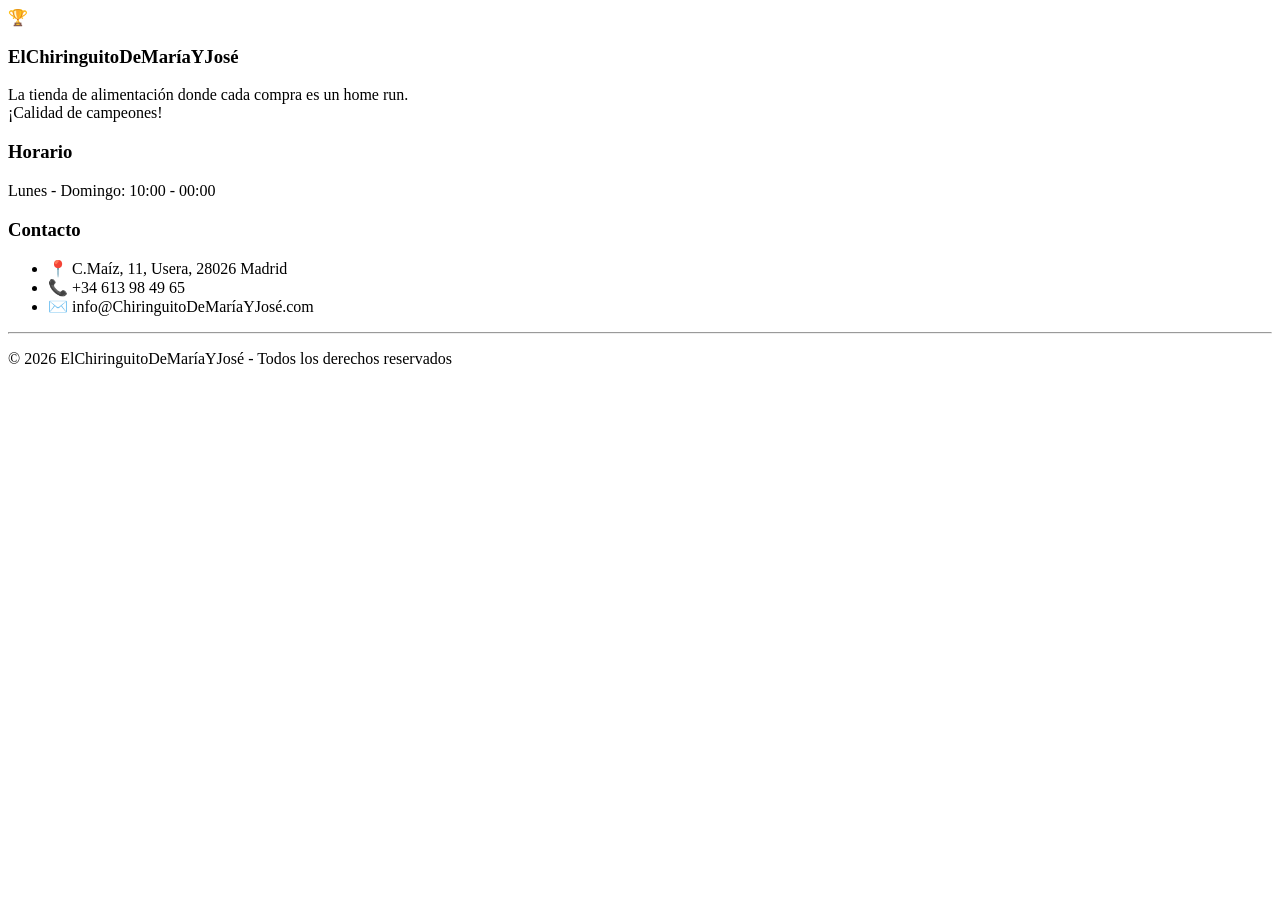
==== Footer/footer.html @ 1011e602 "Modaficación" ====
<!DOCTYPE html>
<html lang="es">
<head>
    <meta charset="UTF-8">
    <title><Footer></Footer></title>
    
    <link rel="stylesheet" href="footer.css">
    
</head>
<footer class="main-footer">
    <div class="footer-container">
        <div class="footer-column">
            <div class="footer-logo">
                <span class="icon-trophy">🏆</span>
                <h3>ElChiringuitoDeMaríaYJosé</h3>
            </div>
            <p class="slogan">La tienda de alimentación donde cada compra es un home run. <br> ¡Calidad de campeones!</p>
        </div>

        <div class="footer-column">
            <h3>Horario</h3>
            <p>Lunes - Domingo: 10:00 - 00:00</p>
        </div>

        <div class="footer-column">
            <h3>Contacto</h3>
            <ul class="contact-list">
                <li><span class="icon">📍</span> C.Maíz, 11, Usera, 28026 Madrid</li>
                <li><span class="icon">📞</span> +34 613 98 49 65</li>
                <li><span class="icon">✉️</span> info@ChiringuitoDeMaríaYJosé.com</li>
            </ul>
        </div>
    </div>

    <div class="footer-bottom">
        <hr>
        <p>© 2026 ElChiringuitoDeMaríaYJosé - Todos los derechos reservados</p>
    </div>
</footer>
</html>
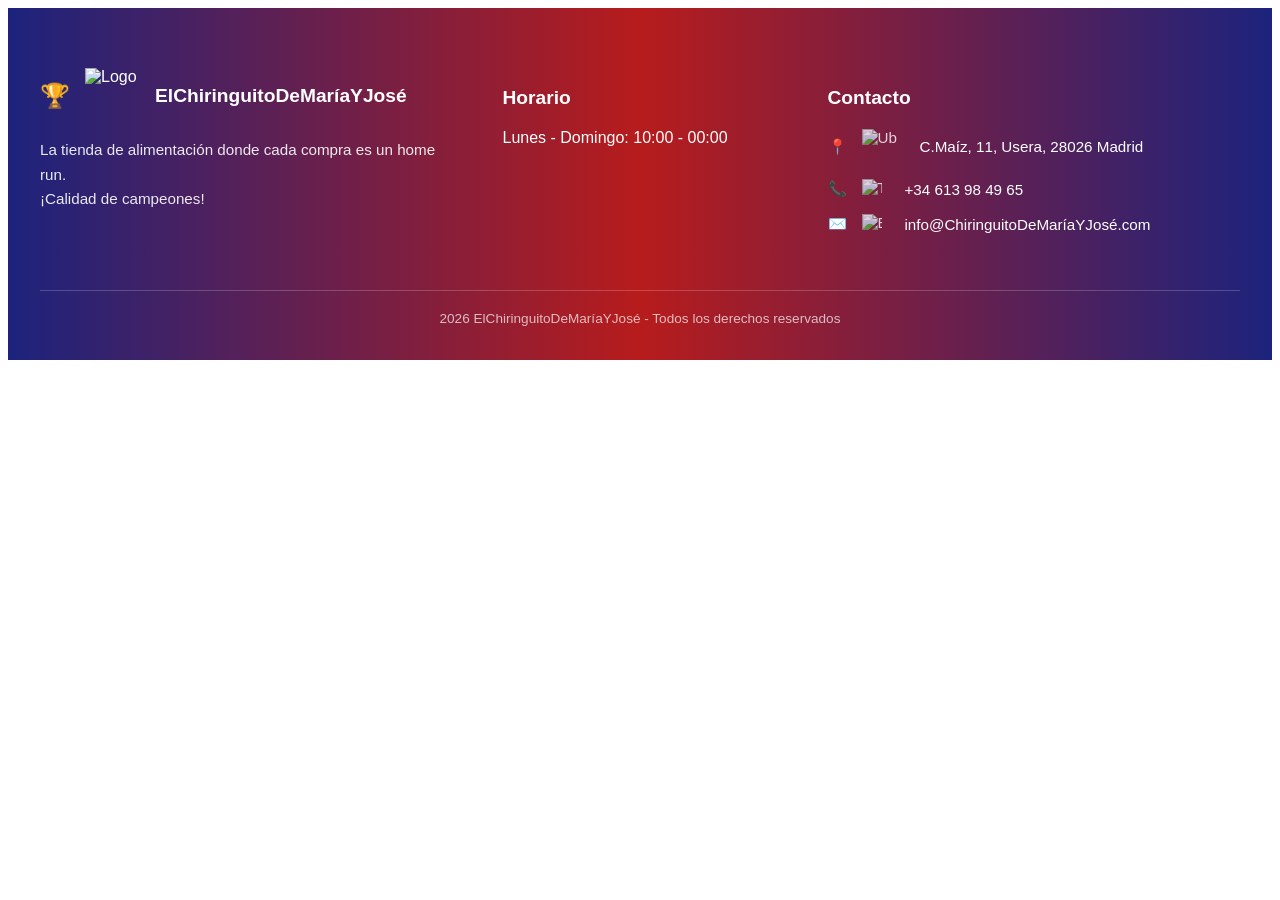
==== commit 991fe67d: "Merge remote-tracking branch 'origin/Ihsane' merge del proyecto completo" ====
--- a/Footer/footer.html
+++ b/Footer/footer.html
@@ -12,30 +12,321 @@
     <div class="footer-container">
         <div class="footer-column">
             <div class="footer-logo">
-                <span class="icon-trophy">🏆</span>
-                <h3>ElChiringuitoDeMaríaYJosé</h3>
+                <span id="emoji-trophy-fallback" class="icon-trophy">🏆</span><img id="footer-icon-trophy" src="" alt="Logo" class="icon-trophy-img">
+                <h3 id="footer-title">ElChiringuitoDeMaríaYJosé</h3>
             </div>
-            <p class="slogan">La tienda de alimentación donde cada compra es un home run. <br> ¡Calidad de campeones!</p>
+            <p id="footer-slogan" class="slogan">La tienda de alimentación donde cada compra es un home run. <br> <span id="footer-motto">¡Calidad de campeones!</span></p>
         </div>
 
         <div class="footer-column">
-            <h3>Horario</h3>
-            <p>Lunes - Domingo: 10:00 - 00:00</p>
+            <h3 id="footer-hours-title">Horario</h3>
+            <p id="footer-schedule">Lunes - Domingo: 10:00 - 00:00</p>
         </div>
 
         <div class="footer-column">
-            <h3>Contacto</h3>
+            <h3 id="footer-contact-title">Contacto</h3>
             <ul class="contact-list">
-                <li><span class="icon">📍</span> C.Maíz, 11, Usera, 28026 Madrid</li>
-                <li><span class="icon">📞</span> +34 613 98 49 65</li>
-                <li><span class="icon">✉️</span> info@ChiringuitoDeMaríaYJosé.com</li>
+                <li><span id="emoji-location-fallback" class="icon">📍</span><img id="footer-icon-location" src="" alt="Ubicación" class="icon-img"><span id="footer-address">C.Maíz, 11, Usera, 28026 Madrid</span></li>
+                <li><span id="emoji-phone-fallback" class="icon">📞</span><img id="footer-icon-phone" src="" alt="Teléfono" class="icon-img"><span id="footer-phone">+34 613 98 49 65</span></li>
+                <li><span id="emoji-email-fallback" class="icon">✉️</span><img id="footer-icon-email" src="" alt="Email" class="icon-img"><a id="footer-email" href="mailto:info@ChiringuitoDeMaríaYJosé.com" class="footer-email-link">info@ChiringuitoDeMaríaYJosé.com</a></li>
             </ul>
         </div>
     </div>
 
     <div class="footer-bottom">
         <hr>
-        <p>© 2026 ElChiringuitoDeMaríaYJosé - Todos los derechos reservados</p>
+        <p id="footer-copyright"> 2026 ElChiringuitoDeMaríaYJosé - Todos los derechos reservados</p>
     </div>
 </footer>
+
+<!-- Script de Firebase para contenido dinámico -->
+<script type="module">
+    // Firebase v9 Modular SDK - Footer Dynamic Content
+    import { initializeApp } from "https://www.gstatic.com/firebasejs/9.6.1/firebase-app.js";
+    import { getFirestore, doc, getDoc } from "https://www.gstatic.com/firebasejs/9.6.1/firebase-firestore.js";
+    import { firebaseConfig } from "../firebase-config.js";
+
+    console.log("Conectando Footer a Firebase...");
+
+    // Initialize Firebase
+    const app = initializeApp(firebaseConfig);
+    const db = getFirestore(app);
+
+    // Función para mostrar errores
+    function mostrarErrorFooter(mensaje) {
+        console.error('Error en Footer:', mensaje);
+        const errorDiv = document.createElement('div');
+        errorDiv.style.cssText = `
+            position: fixed;
+            bottom: 20px;
+            right: 20px;
+            background: #f8d7da;
+            color: #721c24;
+            border: 1px solid #f5c6cb;
+            padding: 10px;
+            border-radius: 5px;
+            z-index: 9999;
+            max-width: 300px;
+            font-family: Arial, sans-serif;
+            font-size: 12px;
+        `;
+        errorDiv.innerHTML = `<strong>ERROR FOOTER:</strong><br>${mensaje}`;
+        document.body.appendChild(errorDiv);
+        
+        setTimeout(() => {
+            if (errorDiv.parentNode) {
+                errorDiv.parentNode.removeChild(errorDiv);
+            }
+        }, 5000);
+    }
+
+    // Función principal para cargar datos del Footer
+    async function cargarFooterDesdeFirebase() {
+        try {
+            console.log(' Cargando datos dinámicos del Footer desde Firestore...');
+            
+            // Cargar documento de textos (MAPEO EXACTO)
+            const textosRef = doc(db, "Footer", "Texto");
+            const textosSnap = await getDoc(textosRef);
+            
+            // Cargar documento de imágenes (MAPEO EXACTO)
+            const imagenesRef = doc(db, "Footer", "Imagénes");
+            const imagenesSnap = await getDoc(imagenesRef);
+
+            // Procesar textos con nombres exactos de la BD
+            if (textosSnap.exists()) {
+                const textosData = textosSnap.data();
+                console.log(' Documento Footer/Texto encontrado:', textosData);
+                
+                // Actualizar identidad - TituloPrincipal (NOMBRE EXACTO)
+                if (textosData.TituloPrincipal && document.getElementById('footer-title')) {
+                    document.getElementById('footer-title').textContent = textosData.TituloPrincipal;
+                    console.log(' Título principal actualizado:', textosData.TituloPrincipal);
+                }
+                
+                // Actualizar slogan - Slogan (NOMBRE EXACTO)
+                if (textosData.Slogan && document.getElementById('footer-slogan')) {
+                    // Actualizar slogan con Frase_destacada en nueva línea
+                    const mottoText = textosData.Frase_destacada || '¡Calidad de campeones!';
+                    document.getElementById('footer-slogan').innerHTML = textosData.Slogan + '<br><span id="footer-motto" style="font-weight: bold; display: block; margin-top: 10px;">' + mottoText + '</span>';
+                    console.log(' Slogan actualizado:', textosData.Slogan);
+                }
+                
+                // Actualizar frase destacada - Frase_destacada (NOMBRE EXACTO)
+                if (textosData.Frase_destacada && document.getElementById('footer-motto')) {
+                    document.getElementById('footer-motto').textContent = textosData.Frase_destacada;
+                    console.log(' Frase destacada actualizada:', textosData.Frase_destacada);
+                } else if (document.getElementById('footer-motto')) {
+                    document.getElementById('footer-motto').textContent = '¡Calidad de campeones!';
+                    console.log(' Frase destacada no encontrada, utilizando valor por defecto');
+                }
+                
+                // Actualizar título horario - TituloHorario (NOMBRE EXACTO)
+                if (textosData.TituloHorario && document.getElementById('footer-hours-title')) {
+                    document.getElementById('footer-hours-title').textContent = textosData.TituloHorario;
+                    console.log(' Título horario actualizado:', textosData.TituloHorario);
+                }
+                
+                // Actualizar horario - DetalleHorario (NOMBRE EXACTO)
+                if (textosData.DetalleHorario && document.getElementById('footer-schedule')) {
+                    document.getElementById('footer-schedule').textContent = textosData.DetalleHorario;
+                    console.log(' Detalle horario actualizado:', textosData.DetalleHorario);
+                }
+                
+                // Actualizar título contacto - TituloContacto (NOMBRE EXACTO)
+                if (textosData.TituloContacto && document.getElementById('footer-contact-title')) {
+                    document.getElementById('footer-contact-title').textContent = textosData.TituloContacto;
+                    console.log(' Título contacto actualizado:', textosData.TituloContacto);
+                }
+                
+                // Actualizar contacto con nombres exactos
+                if (textosData["Dirección "] && document.getElementById('footer-address')) {
+                    document.getElementById('footer-address').textContent = textosData["Dirección "];
+                    console.log(' Dirección actualizada:', textosData["Dirección "]);
+                }
+                
+                if (textosData.Telefono && document.getElementById('footer-phone')) {
+                    document.getElementById('footer-phone').textContent = textosData.Telefono;
+                    console.log(' Teléfono actualizado:', textosData.Telefono);
+                }
+                
+                if (textosData.Email && document.getElementById('footer-email')) {
+                    const emailLink = document.getElementById('footer-email');
+                    emailLink.textContent = textosData.Email;
+                    emailLink.href = `mailto:${textosData.Email}`;
+                    console.log(' Email actualizado:', textosData.Email);
+                }
+                
+                // Actualizar copyright - copyright_text (NOMBRE EXACTO)
+                if (textosData.copyright_text && document.getElementById('footer-copyright')) {
+                    document.getElementById('footer-copyright').textContent = textosData.copyright_text;
+                    console.log(' Copyright actualizado:', textosData.copyright_text);
+                } else if (document.getElementById('footer-copyright')) {
+                    // Mantener texto por defecto si no existe en Firebase
+                    const defaultCopyright = document.getElementById('footer-copyright').textContent;
+                    console.log(' Copyright no encontrado en Firebase, manteniendo valor por defecto:', defaultCopyright);
+                }
+            }
+            
+            // Procesar imágenes con MAPEO EXACTO y FALLBACKS
+            if (imagenesSnap.exists()) {
+                const imagenesData = imagenesSnap.data();
+                console.log('✅ Documento Footer/Imagénes encontrado:', imagenesData);
+                
+                // Icono del trofeo - CORREGIDO A GUION MEDIO
+                if (imagenesData['icono-trofeo'] && document.getElementById('footer-icon-trophy')) {
+                    const trophyIcon = document.getElementById('footer-icon-trophy');
+                    const trophyFallback = document.getElementById('emoji-trophy-fallback');
+                    
+                    trophyIcon.onload = function() {
+                        trophyIcon.style.display = 'inline-block';
+                        trophyFallback.style.display = 'none';
+                        console.log('✅ Icono trofeo cargado y emoji oculto');
+                    };
+                    
+                    trophyIcon.onerror = function() {
+                        trophyIcon.style.display = 'none';
+                        trophyFallback.style.display = 'inline-block';
+                        console.log('⚠️ Icono trofeo falló, mostrando emoji fallback');
+                    };
+                    
+                    trophyIcon.src = imagenesData['icono-trofeo'];
+                    console.log('🔄 Intentando cargar icono trofeo:', imagenesData['icono-trofeo']);
+                }
+                
+                // Icono de lugar - CORREGIDO A GUION MEDIO
+                if (imagenesData['icono-lugar'] && document.getElementById('footer-icon-location')) {
+                    const locationIcon = document.getElementById('footer-icon-location');
+                    const locationFallback = document.getElementById('emoji-location-fallback');
+                    
+                    locationIcon.onload = function() {
+                        locationIcon.style.display = 'inline-block';
+                        locationFallback.style.display = 'none';
+                        console.log('✅ Icono lugar cargado y emoji oculto');
+                    };
+                    
+                    locationIcon.onerror = function() {
+                        locationIcon.style.display = 'none';
+                        locationFallback.style.display = 'inline-block';
+                        console.log('⚠️ Icono lugar falló, mostrando emoji fallback');
+                    };
+                    
+                    locationIcon.src = imagenesData['icono-lugar'];
+                    console.log('🔄 Intentando cargar icono lugar:', imagenesData['icono-lugar']);
+                }
+                
+                // Icono de teléfono - CORREGIDO A GUION MEDIO
+                if (imagenesData['icono-tel'] && document.getElementById('footer-icon-phone')) {
+                    const phoneIcon = document.getElementById('footer-icon-phone');
+                    const phoneFallback = document.getElementById('emoji-phone-fallback');
+                    
+                    phoneIcon.onload = function() {
+                        phoneIcon.style.display = 'inline-block';
+                        phoneFallback.style.display = 'none';
+                        console.log('✅ Icono teléfono cargado y emoji oculto');
+                    };
+                    
+                    phoneIcon.onerror = function() {
+                        phoneIcon.style.display = 'none';
+                        phoneFallback.style.display = 'inline-block';
+                        console.log('⚠️ Icono teléfono falló, mostrando emoji fallback');
+                    };
+                    
+                    phoneIcon.src = imagenesData['icono-tel'];
+                    console.log('🔄 Intentando cargar icono teléfono:', imagenesData['icono-tel']);
+                }
+                
+                // Icono de email - CORREGIDO A GUION MEDIO
+                if (imagenesData['icono-email'] && document.getElementById('footer-icon-email')) {
+                    const emailIcon = document.getElementById('footer-icon-email');
+                    const emailFallback = document.getElementById('emoji-email-fallback');
+                    
+                    emailIcon.onload = function() {
+                        emailIcon.style.display = 'inline-block';
+                        emailFallback.style.display = 'none';
+                        console.log('✅ Icono email cargado y emoji oculto');
+                    };
+                    
+                    emailIcon.onerror = function() {
+                        emailIcon.style.display = 'none';
+                        emailFallback.style.display = 'inline-block';
+                        console.log('⚠️ Icono email falló, mostrando emoji fallback');
+                    };
+                    
+                    emailIcon.src = imagenesData['icono-email'];
+                    console.log('🔄 Intentando cargar icono email:', imagenesData['icono-email']);
+                }
+                
+                // Fondo del footer - Fondo_Footer (NOMBRE EXACTO)
+                if (imagenesData.Fondo_Footer && document.querySelector('.main-footer')) {
+                    const footer = document.querySelector('.main-footer');
+                    footer.style.backgroundImage = `url(${imagenesData.Fondo_Footer})`;
+                    footer.style.backgroundSize = 'cover';
+                    footer.style.backgroundPosition = 'center';
+                    footer.style.backgroundRepeat = 'no-repeat';
+                    footer.style.backgroundAttachment = 'fixed';
+                    console.log('✅ Fondo del footer actualizado:', imagenesData.Fondo_Footer);
+                }
+            } else {
+                console.log('⚠️ Documento Footer/Imagénes NO encontrado. Mostrando emojis fallback.');
+                // Mostrar todos los emojis si no hay documento
+                const fallbacks = ['emoji-trophy-fallback', 'emoji-location-fallback', 'emoji-phone-fallback', 'emoji-email-fallback'];
+                fallbacks.forEach(id => {
+                    const element = document.getElementById(id);
+                    if (element) element.style.display = 'inline-block';
+                });
+            }
+            
+            console.log('Footer cargado exitosamente desde Firebase');
+            
+        } catch (error) {
+            console.error('Error al cargar Footer desde Firebase:', error);
+            mostrarErrorFooter(`Error: ${error.message} (Código: ${error.code})`);
+            
+            // FALLBACK POR CORS O ERROR DE CONEXIÓN - MANTENER CONTENIDO ORIGINAL
+            console.log('⚠️ Firebase no responde. Manteniendo contenido original del HTML.');
+            
+            // Asegurar que los emojis originales sean visibles
+            const fallbacks = ['emoji-trophy-fallback', 'emoji-location-fallback', 'emoji-phone-fallback', 'emoji-email-fallback'];
+            fallbacks.forEach(id => {
+                const element = document.getElementById(id);
+                if (element) {
+                    element.style.display = 'inline-block';
+                    console.log(`✅ Emoji fallback mostrado: ${id}`);
+                }
+            });
+            
+            // Ocultar todas las imágenes que fallaron PERO mantener el espacio
+            const images = ['footer-icon-trophy', 'footer-icon-location', 'footer-icon-phone', 'footer-icon-email'];
+            images.forEach(id => {
+                const element = document.getElementById(id);
+                if (element) {
+                    element.style.display = 'none';
+                    console.log(`🚫 Imagen oculta por fallback: ${id}`);
+                }
+            });
+            
+            // Mantener el texto original del motto si no hay Frase_destacada
+            if (document.getElementById('footer-motto')) {
+                document.getElementById('footer-motto').textContent = '¡Calidad de campeones!';
+                console.log('✅ Frase destacada mantenida: ¡Calidad de campeones!');
+            }
+        }
+    }
+
+    // Cargar datos cuando el DOM esté listo
+    document.addEventListener('DOMContentLoaded', function() {
+        setTimeout(() => {
+            cargarFooterDesdeFirebase();
+        }, 500);
+    });
+
+    // También intentar cargar inmediatamente
+    if (document.readyState !== 'loading') {
+        setTimeout(cargarFooterDesdeFirebase, 100);
+    }
+
+    // Listener para actualizaciones en tiempo real (opcional)
+    console.log('Footer dinámico inicializado');
+</script>
 </html>
--- a/Footer/footer.css
+++ b/Footer/footer.css
@@ -0,0 +1,333 @@
+.main-footer {
+    /* Fondo dinámico desde Firebase con fallback */
+    background: linear-gradient(to right, #1a237e, #b71c1c, #1a237e);
+    background-size: cover;
+    background-position: center;
+    background-repeat: no-repeat;
+    background-attachment: fixed;
+    color: rgb(255, 255, 255);
+    padding: 60px 20px 20px 20px;
+    font-family: 'Segoe UI', Tahoma, Geneva, Verdana, sans-serif;
+    transition: background-image 0.5s ease;
+}
+
+.footer-container {
+    max-width: 1200px;
+    margin: 0 auto;
+    display: grid;
+    grid-template-columns: 1.5fr 1fr 1.5fr; /* Distribución de columnas */
+    gap: 50px;
+    justify-content: space-between;
+}
+
+.footer-column h3 {
+    font-size: 1.2rem;
+    margin-bottom: 20px;
+    font-weight: bold;
+}
+
+.footer-logo {
+    display: flex;
+    align-items: center;
+    gap: 15px;
+    margin-bottom: 15px;
+}
+
+.footer-logo h3 {
+    margin: 0;
+}
+
+.icon-trophy {
+    font-size: 1.5rem;
+}
+
+.slogan {
+    font-size: 0.95rem;
+    line-height: 1.6;
+    opacity: 0.9;
+}
+
+.contact-list {
+    list-style: none;
+    padding: 0;
+}
+
+.contact-list li {
+    display: flex !important;
+    align-items: center !important;
+    justify-content: flex-start !important;
+    gap: 15px !important;
+    padding-left: 0 !important;
+    margin-left: 0 !important;
+    margin-bottom: 15px !important;
+    font-size: 0.95rem;
+    text-align: left !important;
+    white-space: nowrap !important;
+}
+
+.footer-bottom {
+    max-width: 1200px;
+    margin: 40px auto 0 auto;
+    text-align: center !important;
+}
+
+.footer-bottom hr {
+    border: 0;
+    border-top: 1px solid rgba(255, 255, 255, 0.2);
+    margin-bottom: 20px;
+}
+
+.footer-bottom p {
+    font-size: 0.85rem;
+    opacity: 0.7;
+}
+
+/* Estilos para iconos dinámicos */
+.icon-img {
+    width: 22px;
+    height: 22px;
+    object-fit: contain;
+    margin-right: 8px;
+    vertical-align: middle;
+    opacity: 0.8;
+    transition: opacity 0.3s ease;
+}
+
+.icon-img:hover {
+    opacity: 1;
+}
+
+.icon-location {
+    width: 30px;
+    height: 30px;
+    object-fit: contain;
+    margin-right: 8px;
+    vertical-align: middle;
+    opacity: 0.8;
+    transition: opacity 0.3s ease;
+}
+
+.icon-location:hover {
+    opacity: 1;
+}
+
+/* Iconos específicos por ID con tamaños exactos */
+#footer-icon-location {
+    width: 35px !important;
+    height: 35px !important;
+    object-fit: contain !important;
+}
+
+#footer-icon-phone, #footer-icon-email {
+    width: 20px !important;
+    height: 20px !important;
+    object-fit: contain !important;
+}
+
+.icon-trophy-img {
+    width: 55px !important;
+    height: 55px !important;
+    background: transparent !important;
+    border: none !important;
+    padding: 0 !important;
+    box-shadow: none !important;
+    margin: 0 !important;
+    object-fit: contain !important;
+    display: block !important;
+    transition: transform 0.3s ease;
+}
+
+.icon-trophy-img:hover {
+    transform: scale(1.1);
+}
+
+
+.icon-img:hover {
+    opacity: 1;
+}
+
+.footer-email-link {
+    color: rgb(255, 255, 255);
+    text-decoration: none;
+    transition: color 0.3s ease;
+}
+
+.footer-email-link:hover {
+    color: #ff6b35;
+    text-decoration: underline;
+}
+
+/* Responsivo para móviles (Mobile First) */
+@media (max-width: 1024px) {
+    .footer-container {
+        grid-template-columns: 1fr 1fr;
+        gap: 30px;
+        text-align: center;
+    }
+    
+    .footer-column:nth-child(1) {
+        grid-column: 1 / -1;
+        margin-bottom: 30px;
+    }
+}
+
+@media (max-width: 768px) {
+    .main-footer {
+        padding: 40px 15px 20px;
+    }
+    
+    .footer-container {
+        grid-template-columns: 1fr;
+        gap: 25px;
+        text-align: center;
+    }
+    
+    .footer-column {
+        padding: 20px;
+        background: rgba(255, 255, 255, 0.05);
+        border-radius: 8px;
+        margin-bottom: 20px;
+    }
+    
+    .footer-logo {
+        justify-content: center;
+        flex-direction: column;
+        gap: 15px;
+    }
+    
+    .footer-logo h3 {
+        font-size: 1.1rem;
+        text-align: center;
+    }
+    
+    .slogan {
+        font-size: 0.9rem;
+        text-align: center;
+        line-height: 1.5;
+    }
+    
+    .footer-column h3 {
+        font-size: 1.1rem;
+        text-align: center;
+    }
+    
+    .contact-list {
+        display: flex;
+        flex-direction: column;
+        align-items: center;
+        gap: 15px;
+    }
+    
+    .contact-list li {
+        justify-content: center;
+        flex-direction: column;
+        gap: 8px;
+        text-align: center;
+        padding: 15px;
+        background: rgba(255, 255, 255, 0.1);
+        border-radius: 6px;
+        transition: background 0.3s ease;
+    }
+    
+    .contact-list li:hover {
+        background: rgba(255, 255, 255, 0.15);
+    }
+    
+    .icon-img {
+        margin-right: 0;
+        margin-bottom: 5px;
+    }
+    
+    .footer-bottom {
+        margin-top: 30px;
+        padding-top: 20px;
+    }
+    
+    .footer-bottom p {
+        font-size: 0.8rem;
+    }
+}
+
+@media (max-width: 480px) {
+    .main-footer {
+        padding: 30px 10px 15px;
+    }
+    
+    .footer-container {
+        gap: 20px;
+    }
+    
+    .footer-column {
+        padding: 15px;
+    }
+    
+    .footer-logo h3 {
+        font-size: 1rem;
+    }
+    
+    .slogan {
+        font-size: 0.85rem;
+    }
+    
+    .footer-column h3 {
+        font-size: 1rem;
+    }
+    
+    .contact-list li {
+        font-size: 0.9rem;
+        padding: 12px;
+    }
+    
+    .icon-trophy-img {
+        width: 35px;
+        height: 35px;
+    }
+    
+    .icon-img {
+        width: 14px;
+        height: 14px;
+    }
+    
+    .footer-bottom p {
+        font-size: 0.75rem;
+    }
+}
+
+/* Animaciones y transiciones */
+@keyframes fadeInUp {
+    from {
+        opacity: 0;
+        transform: translateY(20px);
+    }
+    to {
+        opacity: 1;
+        transform: translateY(0);
+    }
+}
+
+.footer-column {
+    animation: fadeInUp 0.6s ease-out;
+}
+
+.footer-column:nth-child(1) {
+    animation-delay: 0.1s;
+}
+
+.footer-column:nth-child(2) {
+    animation-delay: 0.2s;
+}
+
+.footer-column:nth-child(3) {
+    animation-delay: 0.3s;
+}
+
+/* Efectos hover mejorados */
+.footer-column:hover {
+    transform: translateY(-2px);
+    transition: transform 0.3s ease;
+}
+
+.contact-list li:hover {
+    transform: translateX(5px);
+    transition: transform 0.3s ease;
+}
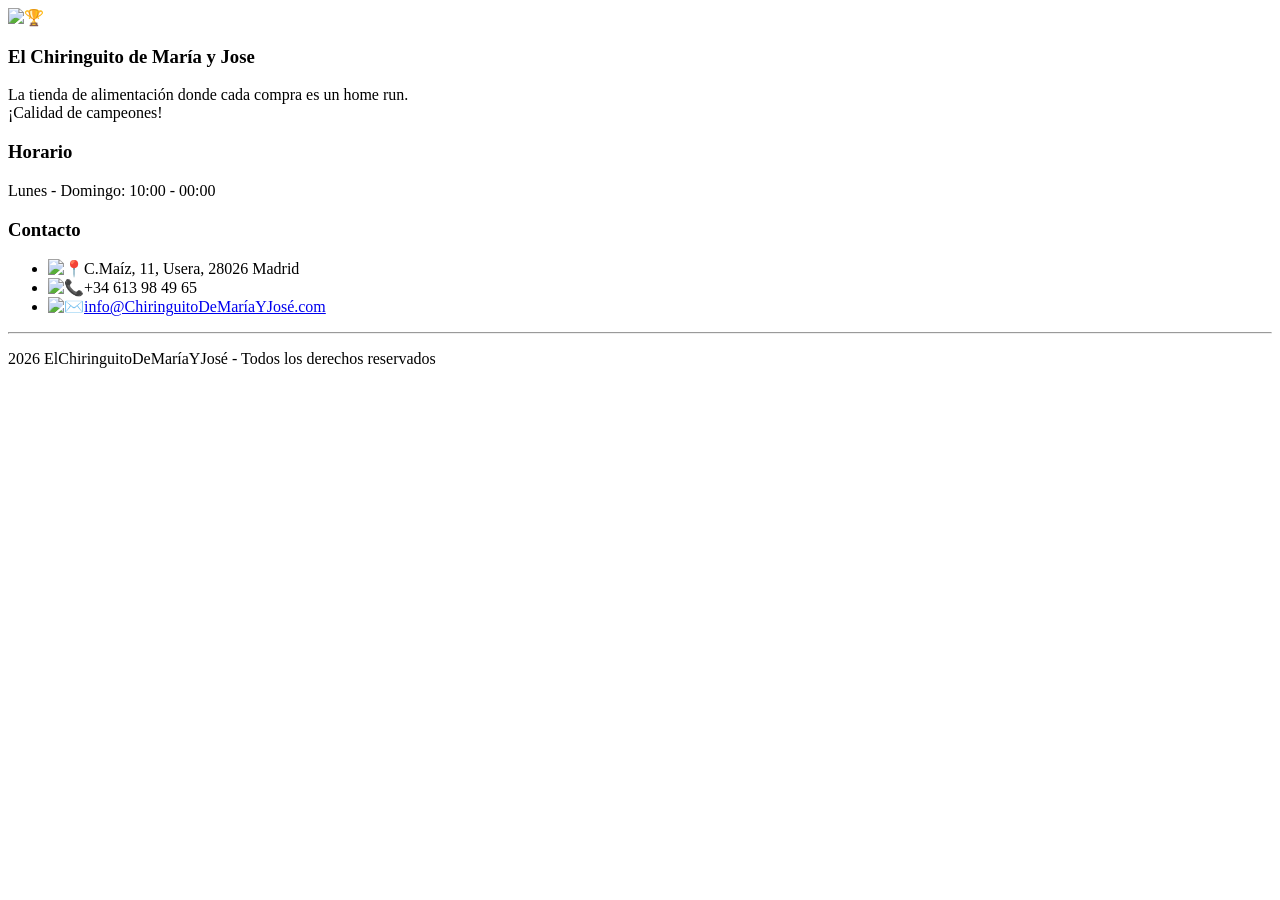
==== commit ed8b8d09: "Arreglo y modularización de contenido, eliminación de readme innecesarios, eliminacion de la carpeta" ====
--- a/Footer/footer.html
+++ b/Footer/footer.html
@@ -5,15 +5,15 @@
     <meta charset="UTF-8">
     <title><Footer></Footer></title>
     
-    <link rel="stylesheet" href="footer.css">
+    <link rel="stylesheet" href="/webTienda1daw/Footer/EstilosFooter/footer.css">
     
 </head>
 <footer class="main-footer">
     <div class="footer-container">
         <div class="footer-column">
             <div class="footer-logo">
-                <span id="emoji-trophy-fallback" class="icon-trophy">🏆</span><img id="footer-icon-trophy" src="" alt="Logo" class="icon-trophy-img">
-                <h3 id="footer-title">ElChiringuitoDeMaríaYJosé</h3>
+                <span id="emoji-trophy-fallback" class="icon-trophy"></span><img id="footer-icon-trophy" src="" alt="🏆" class="icon-trophy-img">
+                <h3 id="footer-title">El Chiringuito de María y Jose</h3>
             </div>
             <p id="footer-slogan" class="slogan">La tienda de alimentación donde cada compra es un home run. <br> <span id="footer-motto">¡Calidad de campeones!</span></p>
         </div>
@@ -26,9 +26,9 @@
         <div class="footer-column">
             <h3 id="footer-contact-title">Contacto</h3>
             <ul class="contact-list">
-                <li><span id="emoji-location-fallback" class="icon">📍</span><img id="footer-icon-location" src="" alt="Ubicación" class="icon-img"><span id="footer-address">C.Maíz, 11, Usera, 28026 Madrid</span></li>
-                <li><span id="emoji-phone-fallback" class="icon">📞</span><img id="footer-icon-phone" src="" alt="Teléfono" class="icon-img"><span id="footer-phone">+34 613 98 49 65</span></li>
-                <li><span id="emoji-email-fallback" class="icon">✉️</span><img id="footer-icon-email" src="" alt="Email" class="icon-img"><a id="footer-email" href="mailto:info@ChiringuitoDeMaríaYJosé.com" class="footer-email-link">info@ChiringuitoDeMaríaYJosé.com</a></li>
+                <li><span id="emoji-location-fallback" class="icon"></span><img id="footer-icon-location" src="" alt="📍" class="icon-img"><span id="footer-address">C.Maíz, 11, Usera, 28026 Madrid</span></li>
+                <li><span id="emoji-phone-fallback" class="icon"></span><img id="footer-icon-phone" src="" alt="📞" class="icon-img"><span id="footer-phone">+34 613 98 49 65</span></li>
+                <li><span id="emoji-email-fallback" class="icon"></span><img id="footer-icon-email" src="" alt="✉️" class="icon-img"><a id="footer-email" href="mailto:info@ChiringuitoDeMaríaYJosé.com" class="footer-email-link">info@ChiringuitoDeMaríaYJosé.com</a></li>
             </ul>
         </div>
     </div>
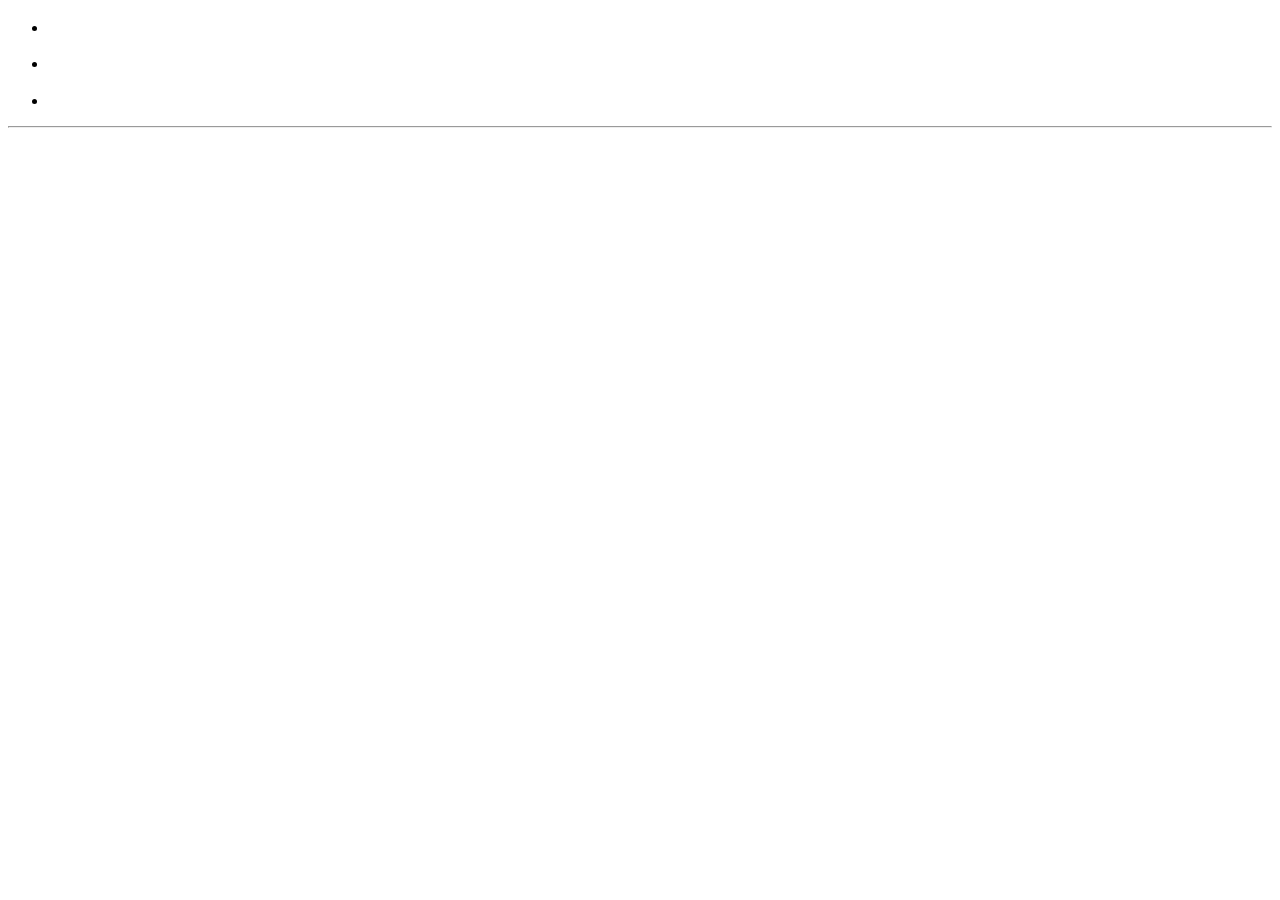
==== commit 24ca2ac1: "Modularización Contacto, Productos, ProductosLatinos, Scrolls y Footer completada" ====
--- a/Footer/footer.html
+++ b/Footer/footer.html
@@ -12,321 +12,32 @@
     <div class="footer-container">
         <div class="footer-column">
             <div class="footer-logo">
-                <span id="emoji-trophy-fallback" class="icon-trophy"></span><img id="footer-icon-trophy" src="" alt="🏆" class="icon-trophy-img">
-                <h3 id="footer-title">El Chiringuito de María y Jose</h3>
+                <span id="emoji_trofeo" class="icon-trophy"></span>
+                <h3 id="TituloPrincipal"></h3>
             </div>
-            <p id="footer-slogan" class="slogan">La tienda de alimentación donde cada compra es un home run. <br> <span id="footer-motto">¡Calidad de campeones!</span></p>
+            <p id="Slogan" class="slogan"></p>
+            <p id="Frase_destacada" class="frase-destacada"></p>
         </div>
 
         <div class="footer-column">
-            <h3 id="footer-hours-title">Horario</h3>
-            <p id="footer-schedule">Lunes - Domingo: 10:00 - 00:00</p>
+            <h3 id="TituloHorario"></h3>
+            <p id="DetalleHorario"></p>
         </div>
 
         <div class="footer-column">
-            <h3 id="footer-contact-title">Contacto</h3>
+            <h3 id="TituloContacto"></h3>
             <ul class="contact-list">
-                <li><span id="emoji-location-fallback" class="icon"></span><img id="footer-icon-location" src="" alt="📍" class="icon-img"><span id="footer-address">C.Maíz, 11, Usera, 28026 Madrid</span></li>
-                <li><span id="emoji-phone-fallback" class="icon"></span><img id="footer-icon-phone" src="" alt="📞" class="icon-img"><span id="footer-phone">+34 613 98 49 65</span></li>
-                <li><span id="emoji-email-fallback" class="icon"></span><img id="footer-icon-email" src="" alt="✉️" class="icon-img"><a id="footer-email" href="mailto:info@ChiringuitoDeMaríaYJosé.com" class="footer-email-link">info@ChiringuitoDeMaríaYJosé.com</a></li>
+                <li><span id="emoji_lugar" class="icon-img"></span><p id="Direccion"></p></li>
+                <li><span id="emoji_tel" class="icon-img"></span><p id="Telefono"></p></li>
+                <li><span id="emoji_email" class="icon-img"></span><a id="Email" href="mailto:info@ChiringuitoDeMaríaYJosé.com" class="footer-email-link"></a></li>
             </ul>
         </div>
     </div>
 
     <div class="footer-bottom">
         <hr>
-        <p id="footer-copyright"> 2026 ElChiringuitoDeMaríaYJosé - Todos los derechos reservados</p>
+        <p id="copyright_text"></p>
     </div>
 </footer>
-
-<!-- Script de Firebase para contenido dinámico -->
-<script type="module">
-    // Firebase v9 Modular SDK - Footer Dynamic Content
-    import { initializeApp } from "https://www.gstatic.com/firebasejs/9.6.1/firebase-app.js";
-    import { getFirestore, doc, getDoc } from "https://www.gstatic.com/firebasejs/9.6.1/firebase-firestore.js";
-    import { firebaseConfig } from "../firebase-config.js";
-
-    console.log("Conectando Footer a Firebase...");
-
-    // Initialize Firebase
-    const app = initializeApp(firebaseConfig);
-    const db = getFirestore(app);
-
-    // Función para mostrar errores
-    function mostrarErrorFooter(mensaje) {
-        console.error('Error en Footer:', mensaje);
-        const errorDiv = document.createElement('div');
-        errorDiv.style.cssText = `
-            position: fixed;
-            bottom: 20px;
-            right: 20px;
-            background: #f8d7da;
-            color: #721c24;
-            border: 1px solid #f5c6cb;
-            padding: 10px;
-            border-radius: 5px;
-            z-index: 9999;
-            max-width: 300px;
-            font-family: Arial, sans-serif;
-            font-size: 12px;
-        `;
-        errorDiv.innerHTML = `<strong>ERROR FOOTER:</strong><br>${mensaje}`;
-        document.body.appendChild(errorDiv);
-        
-        setTimeout(() => {
-            if (errorDiv.parentNode) {
-                errorDiv.parentNode.removeChild(errorDiv);
-            }
-        }, 5000);
-    }
-
-    // Función principal para cargar datos del Footer
-    async function cargarFooterDesdeFirebase() {
-        try {
-            console.log(' Cargando datos dinámicos del Footer desde Firestore...');
-            
-            // Cargar documento de textos (MAPEO EXACTO)
-            const textosRef = doc(db, "Footer", "Texto");
-            const textosSnap = await getDoc(textosRef);
-            
-            // Cargar documento de imágenes (MAPEO EXACTO)
-            const imagenesRef = doc(db, "Footer", "Imagénes");
-            const imagenesSnap = await getDoc(imagenesRef);
-
-            // Procesar textos con nombres exactos de la BD
-            if (textosSnap.exists()) {
-                const textosData = textosSnap.data();
-                console.log(' Documento Footer/Texto encontrado:', textosData);
-                
-                // Actualizar identidad - TituloPrincipal (NOMBRE EXACTO)
-                if (textosData.TituloPrincipal && document.getElementById('footer-title')) {
-                    document.getElementById('footer-title').textContent = textosData.TituloPrincipal;
-                    console.log(' Título principal actualizado:', textosData.TituloPrincipal);
-                }
-                
-                // Actualizar slogan - Slogan (NOMBRE EXACTO)
-                if (textosData.Slogan && document.getElementById('footer-slogan')) {
-                    // Actualizar slogan con Frase_destacada en nueva línea
-                    const mottoText = textosData.Frase_destacada || '¡Calidad de campeones!';
-                    document.getElementById('footer-slogan').innerHTML = textosData.Slogan + '<br><span id="footer-motto" style="font-weight: bold; display: block; margin-top: 10px;">' + mottoText + '</span>';
-                    console.log(' Slogan actualizado:', textosData.Slogan);
-                }
-                
-                // Actualizar frase destacada - Frase_destacada (NOMBRE EXACTO)
-                if (textosData.Frase_destacada && document.getElementById('footer-motto')) {
-                    document.getElementById('footer-motto').textContent = textosData.Frase_destacada;
-                    console.log(' Frase destacada actualizada:', textosData.Frase_destacada);
-                } else if (document.getElementById('footer-motto')) {
-                    document.getElementById('footer-motto').textContent = '¡Calidad de campeones!';
-                    console.log(' Frase destacada no encontrada, utilizando valor por defecto');
-                }
-                
-                // Actualizar título horario - TituloHorario (NOMBRE EXACTO)
-                if (textosData.TituloHorario && document.getElementById('footer-hours-title')) {
-                    document.getElementById('footer-hours-title').textContent = textosData.TituloHorario;
-                    console.log(' Título horario actualizado:', textosData.TituloHorario);
-                }
-                
-                // Actualizar horario - DetalleHorario (NOMBRE EXACTO)
-                if (textosData.DetalleHorario && document.getElementById('footer-schedule')) {
-                    document.getElementById('footer-schedule').textContent = textosData.DetalleHorario;
-                    console.log(' Detalle horario actualizado:', textosData.DetalleHorario);
-                }
-                
-                // Actualizar título contacto - TituloContacto (NOMBRE EXACTO)
-                if (textosData.TituloContacto && document.getElementById('footer-contact-title')) {
-                    document.getElementById('footer-contact-title').textContent = textosData.TituloContacto;
-                    console.log(' Título contacto actualizado:', textosData.TituloContacto);
-                }
-                
-                // Actualizar contacto con nombres exactos
-                if (textosData["Dirección "] && document.getElementById('footer-address')) {
-                    document.getElementById('footer-address').textContent = textosData["Dirección "];
-                    console.log(' Dirección actualizada:', textosData["Dirección "]);
-                }
-                
-                if (textosData.Telefono && document.getElementById('footer-phone')) {
-                    document.getElementById('footer-phone').textContent = textosData.Telefono;
-                    console.log(' Teléfono actualizado:', textosData.Telefono);
-                }
-                
-                if (textosData.Email && document.getElementById('footer-email')) {
-                    const emailLink = document.getElementById('footer-email');
-                    emailLink.textContent = textosData.Email;
-                    emailLink.href = `mailto:${textosData.Email}`;
-                    console.log(' Email actualizado:', textosData.Email);
-                }
-                
-                // Actualizar copyright - copyright_text (NOMBRE EXACTO)
-                if (textosData.copyright_text && document.getElementById('footer-copyright')) {
-                    document.getElementById('footer-copyright').textContent = textosData.copyright_text;
-                    console.log(' Copyright actualizado:', textosData.copyright_text);
-                } else if (document.getElementById('footer-copyright')) {
-                    // Mantener texto por defecto si no existe en Firebase
-                    const defaultCopyright = document.getElementById('footer-copyright').textContent;
-                    console.log(' Copyright no encontrado en Firebase, manteniendo valor por defecto:', defaultCopyright);
-                }
-            }
-            
-            // Procesar imágenes con MAPEO EXACTO y FALLBACKS
-            if (imagenesSnap.exists()) {
-                const imagenesData = imagenesSnap.data();
-                console.log('✅ Documento Footer/Imagénes encontrado:', imagenesData);
-                
-                // Icono del trofeo - CORREGIDO A GUION MEDIO
-                if (imagenesData['icono-trofeo'] && document.getElementById('footer-icon-trophy')) {
-                    const trophyIcon = document.getElementById('footer-icon-trophy');
-                    const trophyFallback = document.getElementById('emoji-trophy-fallback');
-                    
-                    trophyIcon.onload = function() {
-                        trophyIcon.style.display = 'inline-block';
-                        trophyFallback.style.display = 'none';
-                        console.log('✅ Icono trofeo cargado y emoji oculto');
-                    };
-                    
-                    trophyIcon.onerror = function() {
-                        trophyIcon.style.display = 'none';
-                        trophyFallback.style.display = 'inline-block';
-                        console.log('⚠️ Icono trofeo falló, mostrando emoji fallback');
-                    };
-                    
-                    trophyIcon.src = imagenesData['icono-trofeo'];
-                    console.log('🔄 Intentando cargar icono trofeo:', imagenesData['icono-trofeo']);
-                }
-                
-                // Icono de lugar - CORREGIDO A GUION MEDIO
-                if (imagenesData['icono-lugar'] && document.getElementById('footer-icon-location')) {
-                    const locationIcon = document.getElementById('footer-icon-location');
-                    const locationFallback = document.getElementById('emoji-location-fallback');
-                    
-                    locationIcon.onload = function() {
-                        locationIcon.style.display = 'inline-block';
-                        locationFallback.style.display = 'none';
-                        console.log('✅ Icono lugar cargado y emoji oculto');
-                    };
-                    
-                    locationIcon.onerror = function() {
-                        locationIcon.style.display = 'none';
-                        locationFallback.style.display = 'inline-block';
-                        console.log('⚠️ Icono lugar falló, mostrando emoji fallback');
-                    };
-                    
-                    locationIcon.src = imagenesData['icono-lugar'];
-                    console.log('🔄 Intentando cargar icono lugar:', imagenesData['icono-lugar']);
-                }
-                
-                // Icono de teléfono - CORREGIDO A GUION MEDIO
-                if (imagenesData['icono-tel'] && document.getElementById('footer-icon-phone')) {
-                    const phoneIcon = document.getElementById('footer-icon-phone');
-                    const phoneFallback = document.getElementById('emoji-phone-fallback');
-                    
-                    phoneIcon.onload = function() {
-                        phoneIcon.style.display = 'inline-block';
-                        phoneFallback.style.display = 'none';
-                        console.log('✅ Icono teléfono cargado y emoji oculto');
-                    };
-                    
-                    phoneIcon.onerror = function() {
-                        phoneIcon.style.display = 'none';
-                        phoneFallback.style.display = 'inline-block';
-                        console.log('⚠️ Icono teléfono falló, mostrando emoji fallback');
-                    };
-                    
-                    phoneIcon.src = imagenesData['icono-tel'];
-                    console.log('🔄 Intentando cargar icono teléfono:', imagenesData['icono-tel']);
-                }
-                
-                // Icono de email - CORREGIDO A GUION MEDIO
-                if (imagenesData['icono-email'] && document.getElementById('footer-icon-email')) {
-                    const emailIcon = document.getElementById('footer-icon-email');
-                    const emailFallback = document.getElementById('emoji-email-fallback');
-                    
-                    emailIcon.onload = function() {
-                        emailIcon.style.display = 'inline-block';
-                        emailFallback.style.display = 'none';
-                        console.log('✅ Icono email cargado y emoji oculto');
-                    };
-                    
-                    emailIcon.onerror = function() {
-                        emailIcon.style.display = 'none';
-                        emailFallback.style.display = 'inline-block';
-                        console.log('⚠️ Icono email falló, mostrando emoji fallback');
-                    };
-                    
-                    emailIcon.src = imagenesData['icono-email'];
-                    console.log('🔄 Intentando cargar icono email:', imagenesData['icono-email']);
-                }
-                
-                // Fondo del footer - Fondo_Footer (NOMBRE EXACTO)
-                if (imagenesData.Fondo_Footer && document.querySelector('.main-footer')) {
-                    const footer = document.querySelector('.main-footer');
-                    footer.style.backgroundImage = `url(${imagenesData.Fondo_Footer})`;
-                    footer.style.backgroundSize = 'cover';
-                    footer.style.backgroundPosition = 'center';
-                    footer.style.backgroundRepeat = 'no-repeat';
-                    footer.style.backgroundAttachment = 'fixed';
-                    console.log('✅ Fondo del footer actualizado:', imagenesData.Fondo_Footer);
-                }
-            } else {
-                console.log('⚠️ Documento Footer/Imagénes NO encontrado. Mostrando emojis fallback.');
-                // Mostrar todos los emojis si no hay documento
-                const fallbacks = ['emoji-trophy-fallback', 'emoji-location-fallback', 'emoji-phone-fallback', 'emoji-email-fallback'];
-                fallbacks.forEach(id => {
-                    const element = document.getElementById(id);
-                    if (element) element.style.display = 'inline-block';
-                });
-            }
-            
-            console.log('Footer cargado exitosamente desde Firebase');
-            
-        } catch (error) {
-            console.error('Error al cargar Footer desde Firebase:', error);
-            mostrarErrorFooter(`Error: ${error.message} (Código: ${error.code})`);
-            
-            // FALLBACK POR CORS O ERROR DE CONEXIÓN - MANTENER CONTENIDO ORIGINAL
-            console.log('⚠️ Firebase no responde. Manteniendo contenido original del HTML.');
-            
-            // Asegurar que los emojis originales sean visibles
-            const fallbacks = ['emoji-trophy-fallback', 'emoji-location-fallback', 'emoji-phone-fallback', 'emoji-email-fallback'];
-            fallbacks.forEach(id => {
-                const element = document.getElementById(id);
-                if (element) {
-                    element.style.display = 'inline-block';
-                    console.log(`✅ Emoji fallback mostrado: ${id}`);
-                }
-            });
-            
-            // Ocultar todas las imágenes que fallaron PERO mantener el espacio
-            const images = ['footer-icon-trophy', 'footer-icon-location', 'footer-icon-phone', 'footer-icon-email'];
-            images.forEach(id => {
-                const element = document.getElementById(id);
-                if (element) {
-                    element.style.display = 'none';
-                    console.log(`🚫 Imagen oculta por fallback: ${id}`);
-                }
-            });
-            
-            // Mantener el texto original del motto si no hay Frase_destacada
-            if (document.getElementById('footer-motto')) {
-                document.getElementById('footer-motto').textContent = '¡Calidad de campeones!';
-                console.log('✅ Frase destacada mantenida: ¡Calidad de campeones!');
-            }
-        }
-    }
-
-    // Cargar datos cuando el DOM esté listo
-    document.addEventListener('DOMContentLoaded', function() {
-        setTimeout(() => {
-            cargarFooterDesdeFirebase();
-        }, 500);
-    });
-
-    // También intentar cargar inmediatamente
-    if (document.readyState !== 'loading') {
-        setTimeout(cargarFooterDesdeFirebase, 100);
-    }
-
-    // Listener para actualizaciones en tiempo real (opcional)
-    console.log('Footer dinámico inicializado');
-</script>
+   <script type="module" src="/webTienda1daw/Footer/JS-Footer/firestorefooter.js"></script>
 </html>
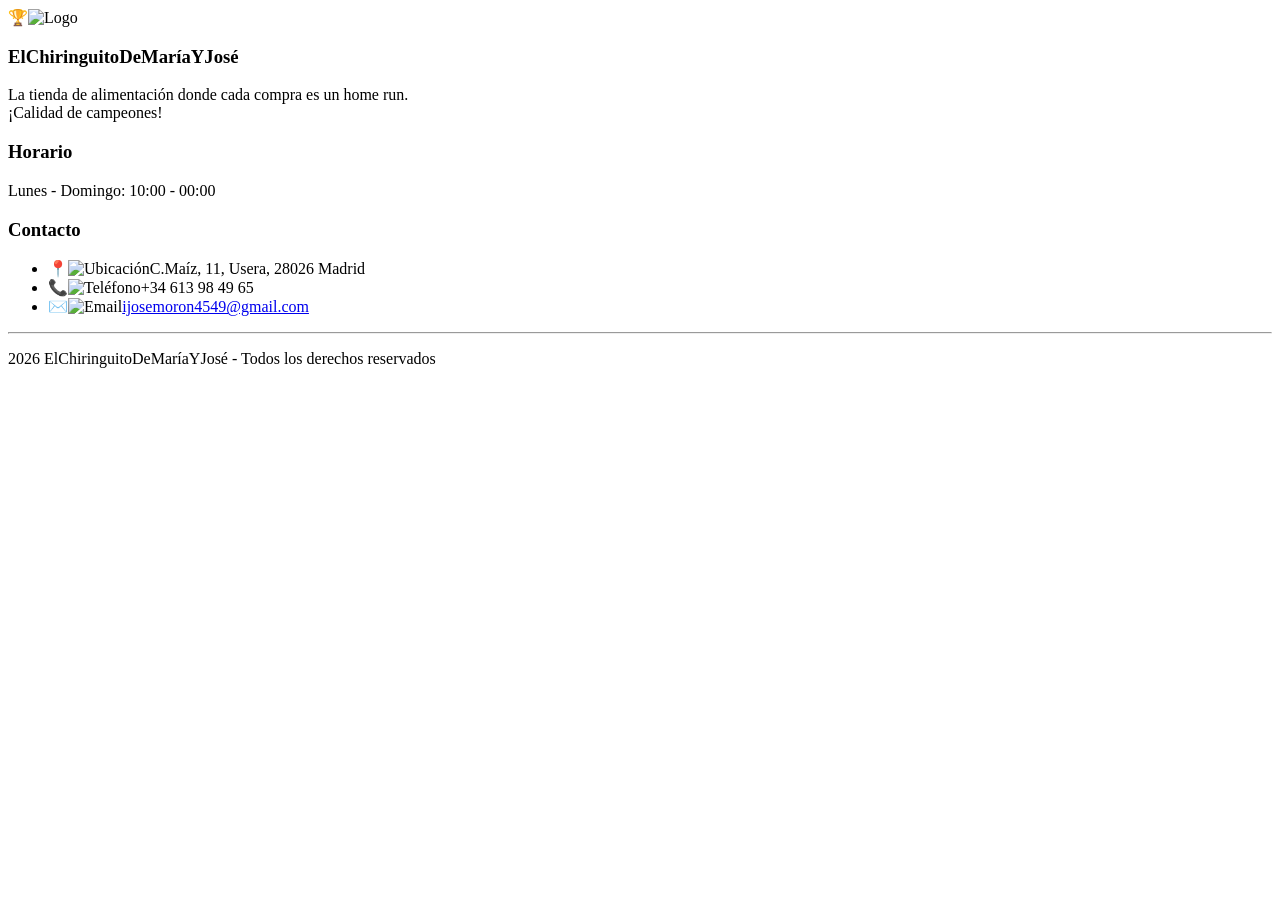
==== commit 168c0cd7: "Update footer email contact address" ====
--- a/Footer/footer.html
+++ b/Footer/footer.html
@@ -5,39 +5,328 @@
     <meta charset="UTF-8">
     <title><Footer></Footer></title>
     
-    <link rel="stylesheet" href="/webTienda1daw/Footer/EstilosFooter/footer.css">
+    <link rel="stylesheet" href="footer.css">
     
 </head>
 <footer class="main-footer">
     <div class="footer-container">
         <div class="footer-column">
             <div class="footer-logo">
-                <span id="emoji_trofeo" class="icon-trophy"></span>
-                <h3 id="TituloPrincipal"></h3>
+                <span id="emoji-trophy-fallback" class="icon-trophy">🏆</span><img id="footer-icon-trophy" src="" alt="Logo" class="icon-trophy-img">
+                <h3 id="footer-title">ElChiringuitoDeMaríaYJosé</h3>
             </div>
-            <p id="Slogan" class="slogan"></p>
-            <p id="Frase_destacada" class="frase-destacada"></p>
+            <p id="footer-slogan" class="slogan">La tienda de alimentación donde cada compra es un home run. <br> <span id="footer-motto">¡Calidad de campeones!</span></p>
         </div>
 
         <div class="footer-column">
-            <h3 id="TituloHorario"></h3>
-            <p id="DetalleHorario"></p>
+            <h3 id="footer-hours-title">Horario</h3>
+            <p id="footer-schedule">Lunes - Domingo: 10:00 - 00:00</p>
         </div>
 
         <div class="footer-column">
-            <h3 id="TituloContacto"></h3>
+            <h3 id="footer-contact-title">Contacto</h3>
             <ul class="contact-list">
-                <li><span id="emoji_lugar" class="icon-img"></span><p id="Direccion"></p></li>
-                <li><span id="emoji_tel" class="icon-img"></span><p id="Telefono"></p></li>
-                <li><span id="emoji_email" class="icon-img"></span><a id="Email" href="mailto:info@ChiringuitoDeMaríaYJosé.com" class="footer-email-link"></a></li>
+                <li><span id="emoji-location-fallback" class="icon">📍</span><img id="footer-icon-location" src="" alt="Ubicación" class="icon-img"><span id="footer-address">C.Maíz, 11, Usera, 28026 Madrid</span></li>
+                <li><span id="emoji-phone-fallback" class="icon">📞</span><img id="footer-icon-phone" src="" alt="Teléfono" class="icon-img"><span id="footer-phone">+34 613 98 49 65</span></li>
+                <li><span id="emoji-email-fallback" class="icon">✉️</span><img id="footer-icon-email" src="" alt="Email" class="icon-img"><a id="footer-email" href="mailto:josemoron4549@gmail.com" class="footer-email-link">ijosemoron4549@gmail.com</a></li>
             </ul>
         </div>
     </div>
 
     <div class="footer-bottom">
         <hr>
-        <p id="copyright_text"></p>
+        <p id="footer-copyright"> 2026 ElChiringuitoDeMaríaYJosé - Todos los derechos reservados</p>
     </div>
 </footer>
-   <script type="module" src="/webTienda1daw/Footer/JS-Footer/firestorefooter.js"></script>
-</html>+
+<!-- Script de Firebase para contenido dinámico -->
+<script type="module">
+    // Firebase v9 Modular SDK - Footer Dynamic Content
+    import { initializeApp } from "https://www.gstatic.com/firebasejs/9.6.1/firebase-app.js";
+    import { getFirestore, doc, getDoc } from "https://www.gstatic.com/firebasejs/9.6.1/firebase-firestore.js";
+    import { firebaseConfig } from "../firebase-config.js";
+
+    console.log("Conectando Footer a Firebase...");
+
+    // Initialize Firebase
+    const app = initializeApp(firebaseConfig);
+    const db = getFirestore(app);
+
+    // Función para mostrar errores
+    function mostrarErrorFooter(mensaje) {
+        console.error('Error en Footer:', mensaje);
+        const errorDiv = document.createElement('div');
+        errorDiv.style.cssText = `
+            position: fixed;
+            bottom: 20px;
+            right: 20px;
+            background: #f8d7da;
+            color: #721c24;
+            border: 1px solid #f5c6cb;
+            padding: 10px;
+            border-radius: 5px;
+            z-index: 9999;
+            max-width: 300px;
+            font-family: Arial, sans-serif;
+            font-size: 12px;
+        `;
+        errorDiv.innerHTML = `<strong>ERROR FOOTER:</strong><br>${mensaje}`;
+        document.body.appendChild(errorDiv);
+        
+        setTimeout(() => {
+            if (errorDiv.parentNode) {
+                errorDiv.parentNode.removeChild(errorDiv);
+            }
+        }, 5000);
+    }
+
+    // Función principal para cargar datos del Footer
+    async function cargarFooterDesdeFirebase() {
+        try {
+            console.log(' Cargando datos dinámicos del Footer desde Firestore...');
+            
+            // Cargar documento de textos (MAPEO EXACTO)
+            const textosRef = doc(db, "Footer", "Texto");
+            const textosSnap = await getDoc(textosRef);
+            
+            // Cargar documento de imágenes (MAPEO EXACTO)
+            const imagenesRef = doc(db, "Footer", "Imagénes");
+            const imagenesSnap = await getDoc(imagenesRef);
+
+            // Procesar textos con nombres exactos de la BD
+            if (textosSnap.exists()) {
+                const textosData = textosSnap.data();
+                console.log(' Documento Footer/Texto encontrado:', textosData);
+                
+                // Actualizar identidad - TituloPrincipal (NOMBRE EXACTO)
+                if (textosData.TituloPrincipal && document.getElementById('footer-title')) {
+                    document.getElementById('footer-title').textContent = textosData.TituloPrincipal;
+                    console.log(' Título principal actualizado:', textosData.TituloPrincipal);
+                }
+                
+                // Actualizar slogan - Slogan (NOMBRE EXACTO)
+                if (textosData.Slogan && document.getElementById('footer-slogan')) {
+                    // Actualizar slogan con Frase_destacada en nueva línea
+                    const mottoText = textosData.Frase_destacada || '¡Calidad de campeones!';
+                    document.getElementById('footer-slogan').innerHTML = textosData.Slogan + '<br><span id="footer-motto" style="font-weight: bold; display: block; margin-top: 10px;">' + mottoText + '</span>';
+                    console.log(' Slogan actualizado:', textosData.Slogan);
+                }
+                
+                // Actualizar frase destacada - Frase_destacada (NOMBRE EXACTO)
+                if (textosData.Frase_destacada && document.getElementById('footer-motto')) {
+                    document.getElementById('footer-motto').textContent = textosData.Frase_destacada;
+                    console.log(' Frase destacada actualizada:', textosData.Frase_destacada);
+                } else if (document.getElementById('footer-motto')) {
+                    document.getElementById('footer-motto').textContent = '¡Calidad de campeones!';
+                    console.log(' Frase destacada no encontrada, utilizando valor por defecto');
+                }
+                
+                // Actualizar título horario - TituloHorario (NOMBRE EXACTO)
+                if (textosData.TituloHorario && document.getElementById('footer-hours-title')) {
+                    document.getElementById('footer-hours-title').textContent = textosData.TituloHorario;
+                    console.log(' Título horario actualizado:', textosData.TituloHorario);
+                }
+                
+                // Actualizar horario - DetalleHorario (NOMBRE EXACTO)
+                if (textosData.DetalleHorario && document.getElementById('footer-schedule')) {
+                    document.getElementById('footer-schedule').textContent = textosData.DetalleHorario;
+                    console.log(' Detalle horario actualizado:', textosData.DetalleHorario);
+                }
+                
+                // Actualizar título contacto - TituloContacto (NOMBRE EXACTO)
+                if (textosData.TituloContacto && document.getElementById('footer-contact-title')) {
+                    document.getElementById('footer-contact-title').textContent = textosData.TituloContacto;
+                    console.log(' Título contacto actualizado:', textosData.TituloContacto);
+                }
+                
+                // Actualizar contacto con nombres exactos
+                if (textosData["Dirección "] && document.getElementById('footer-address')) {
+                    document.getElementById('footer-address').textContent = textosData["Dirección "];
+                    console.log(' Dirección actualizada:', textosData["Dirección "]);
+                }
+                
+                if (textosData.Telefono && document.getElementById('footer-phone')) {
+                    document.getElementById('footer-phone').textContent = textosData.Telefono;
+                    console.log(' Teléfono actualizado:', textosData.Telefono);
+                }
+                
+                if (textosData.Email && document.getElementById('footer-email')) {
+                    const emailLink = document.getElementById('footer-email');
+                    emailLink.textContent = textosData.Email;
+                    emailLink.href = `mailto:${textosData.Email}`;
+                    console.log(' Email actualizado:', textosData.Email);
+                }
+                
+                // Actualizar copyright - copyright_text (NOMBRE EXACTO)
+                if (textosData.copyright_text && document.getElementById('footer-copyright')) {
+                    document.getElementById('footer-copyright').textContent = textosData.copyright_text;
+                    console.log(' Copyright actualizado:', textosData.copyright_text);
+                } else if (document.getElementById('footer-copyright')) {
+                    // Mantener texto por defecto si no existe en Firebase
+                    const defaultCopyright = document.getElementById('footer-copyright').textContent;
+                    console.log(' Copyright no encontrado en Firebase, manteniendo valor por defecto:', defaultCopyright);
+                }
+            }
+            
+            // Procesar imágenes con MAPEO EXACTO y FALLBACKS
+            if (imagenesSnap.exists()) {
+                const imagenesData = imagenesSnap.data();
+                console.log('✅ Documento Footer/Imagénes encontrado:', imagenesData);
+                
+                // Icono del trofeo - CORREGIDO A GUION MEDIO
+                if (imagenesData['icono-trofeo'] && document.getElementById('footer-icon-trophy')) {
+                    const trophyIcon = document.getElementById('footer-icon-trophy');
+                    const trophyFallback = document.getElementById('emoji-trophy-fallback');
+                    
+                    trophyIcon.onload = function() {
+                        trophyIcon.style.display = 'inline-block';
+                        trophyFallback.style.display = 'none';
+                        console.log('✅ Icono trofeo cargado y emoji oculto');
+                    };
+                    
+                    trophyIcon.onerror = function() {
+                        trophyIcon.style.display = 'none';
+                        trophyFallback.style.display = 'inline-block';
+                        console.log('⚠️ Icono trofeo falló, mostrando emoji fallback');
+                    };
+                    
+                    trophyIcon.src = imagenesData['icono-trofeo'];
+                    console.log('🔄 Intentando cargar icono trofeo:', imagenesData['icono-trofeo']);
+                }
+                
+                // Icono de lugar - CORREGIDO A GUION MEDIO
+                if (imagenesData['icono-lugar'] && document.getElementById('footer-icon-location')) {
+                    const locationIcon = document.getElementById('footer-icon-location');
+                    const locationFallback = document.getElementById('emoji-location-fallback');
+                    
+                    locationIcon.onload = function() {
+                        locationIcon.style.display = 'inline-block';
+                        locationFallback.style.display = 'none';
+                        console.log('✅ Icono lugar cargado y emoji oculto');
+                    };
+                    
+                    locationIcon.onerror = function() {
+                        locationIcon.style.display = 'none';
+                        locationFallback.style.display = 'inline-block';
+                        console.log('⚠️ Icono lugar falló, mostrando emoji fallback');
+                    };
+                    
+                    locationIcon.src = imagenesData['icono-lugar'];
+                    console.log('🔄 Intentando cargar icono lugar:', imagenesData['icono-lugar']);
+                }
+                
+                // Icono de teléfono - CORREGIDO A GUION MEDIO
+                if (imagenesData['icono-tel'] && document.getElementById('footer-icon-phone')) {
+                    const phoneIcon = document.getElementById('footer-icon-phone');
+                    const phoneFallback = document.getElementById('emoji-phone-fallback');
+                    
+                    phoneIcon.onload = function() {
+                        phoneIcon.style.display = 'inline-block';
+                        phoneFallback.style.display = 'none';
+                        console.log('✅ Icono teléfono cargado y emoji oculto');
+                    };
+                    
+                    phoneIcon.onerror = function() {
+                        phoneIcon.style.display = 'none';
+                        phoneFallback.style.display = 'inline-block';
+                        console.log('⚠️ Icono teléfono falló, mostrando emoji fallback');
+                    };
+                    
+                    phoneIcon.src = imagenesData['icono-tel'];
+                    console.log('🔄 Intentando cargar icono teléfono:', imagenesData['icono-tel']);
+                }
+                
+                // Icono de email - CORREGIDO A GUION MEDIO
+                if (imagenesData['icono-email'] && document.getElementById('footer-icon-email')) {
+                    const emailIcon = document.getElementById('footer-icon-email');
+                    const emailFallback = document.getElementById('emoji-email-fallback');
+                    
+                    emailIcon.onload = function() {
+                        emailIcon.style.display = 'inline-block';
+                        emailFallback.style.display = 'none';
+                        console.log('✅ Icono email cargado y emoji oculto');
+                    };
+                    
+                    emailIcon.onerror = function() {
+                        emailIcon.style.display = 'none';
+                        emailFallback.style.display = 'inline-block';
+                        console.log('⚠️ Icono email falló, mostrando emoji fallback');
+                    };
+                    
+                    emailIcon.src = imagenesData['icono-email'];
+                    console.log('🔄 Intentando cargar icono email:', imagenesData['icono-email']);
+                }
+                
+                // Fondo del footer - Fondo_Footer (NOMBRE EXACTO)
+                if (imagenesData.Fondo_Footer && document.querySelector('.main-footer')) {
+                    const footer = document.querySelector('.main-footer');
+                    footer.style.backgroundImage = `url(${imagenesData.Fondo_Footer})`;
+                    footer.style.backgroundSize = 'cover';
+                    footer.style.backgroundPosition = 'center';
+                    footer.style.backgroundRepeat = 'no-repeat';
+                    footer.style.backgroundAttachment = 'fixed';
+                    console.log('✅ Fondo del footer actualizado:', imagenesData.Fondo_Footer);
+                }
+            } else {
+                console.log('⚠️ Documento Footer/Imagénes NO encontrado. Mostrando emojis fallback.');
+                // Mostrar todos los emojis si no hay documento
+                const fallbacks = ['emoji-trophy-fallback', 'emoji-location-fallback', 'emoji-phone-fallback', 'emoji-email-fallback'];
+                fallbacks.forEach(id => {
+                    const element = document.getElementById(id);
+                    if (element) element.style.display = 'inline-block';
+                });
+            }
+            
+            console.log('Footer cargado exitosamente desde Firebase');
+            
+        } catch (error) {
+            console.error('Error al cargar Footer desde Firebase:', error);
+            mostrarErrorFooter(`Error: ${error.message} (Código: ${error.code})`);
+            
+            // FALLBACK POR CORS O ERROR DE CONEXIÓN - MANTENER CONTENIDO ORIGINAL
+            console.log('⚠️ Firebase no responde. Manteniendo contenido original del HTML.');
+            
+            // Asegurar que los emojis originales sean visibles
+            const fallbacks = ['emoji-trophy-fallback', 'emoji-location-fallback', 'emoji-phone-fallback', 'emoji-email-fallback'];
+            fallbacks.forEach(id => {
+                const element = document.getElementById(id);
+                if (element) {
+                    element.style.display = 'inline-block';
+                    console.log(`✅ Emoji fallback mostrado: ${id}`);
+                }
+            });
+            
+            // Ocultar todas las imágenes que fallaron PERO mantener el espacio
+            const images = ['footer-icon-trophy', 'footer-icon-location', 'footer-icon-phone', 'footer-icon-email'];
+            images.forEach(id => {
+                const element = document.getElementById(id);
+                if (element) {
+                    element.style.display = 'none';
+                    console.log(`🚫 Imagen oculta por fallback: ${id}`);
+                }
+            });
+            
+            // Mantener el texto original del motto si no hay Frase_destacada
+            if (document.getElementById('footer-motto')) {
+                document.getElementById('footer-motto').textContent = '¡Calidad de campeones!';
+                console.log('✅ Frase destacada mantenida: ¡Calidad de campeones!');
+            }
+        }
+    }
+
+    // Cargar datos cuando el DOM esté listo
+    document.addEventListener('DOMContentLoaded', function() {
+        setTimeout(() => {
+            cargarFooterDesdeFirebase();
+        }, 500);
+    });
+
+    // También intentar cargar inmediatamente
+    if (document.readyState !== 'loading') {
+        setTimeout(cargarFooterDesdeFirebase, 100);
+    }
+
+    // Listener para actualizaciones en tiempo real (opcional)
+    console.log('Footer dinámico inicializado');
+</script>
+</html>
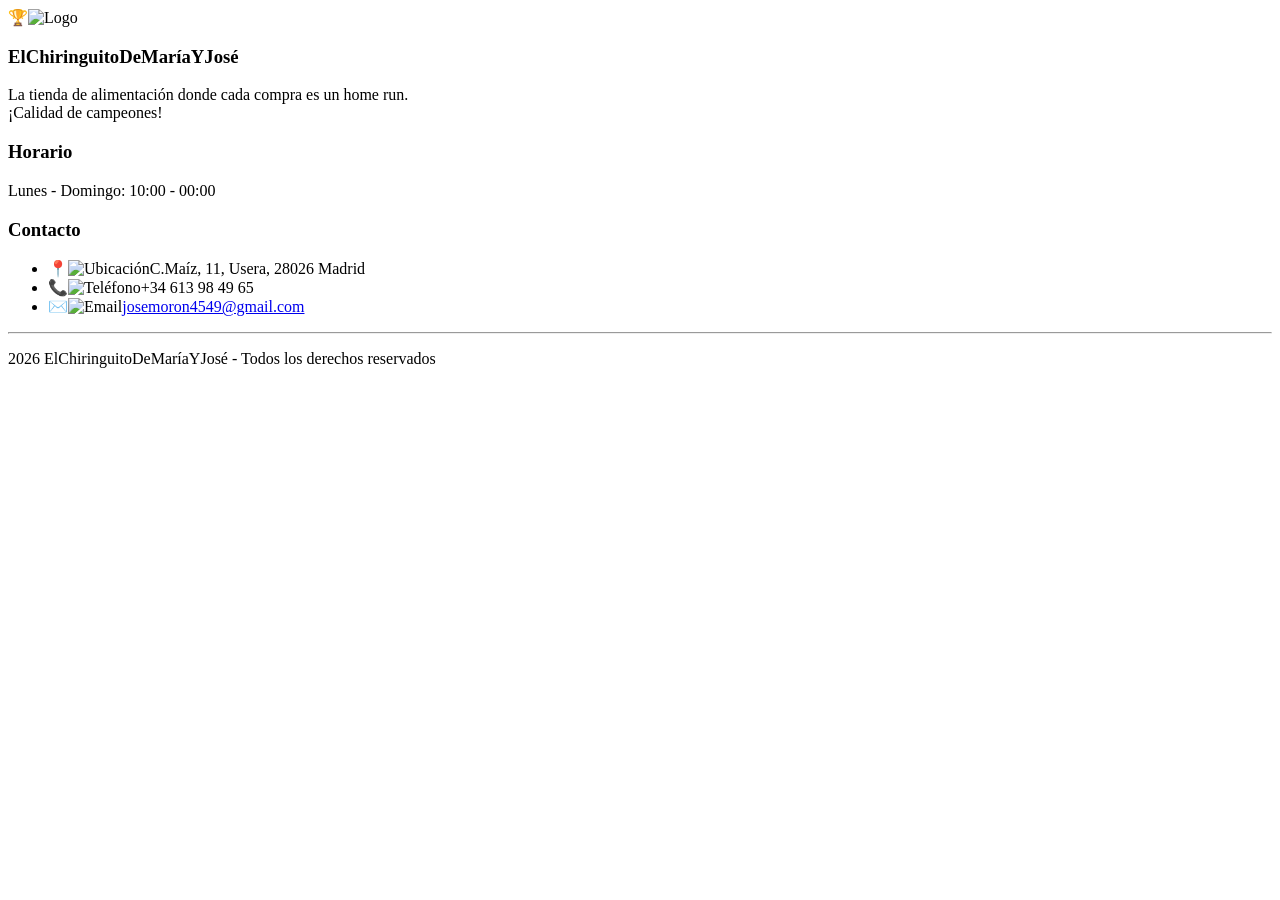
==== commit 2f347cc5: "Fix email address formatting in footer" ====
--- a/Footer/footer.html
+++ b/Footer/footer.html
@@ -28,7 +28,7 @@
             <ul class="contact-list">
                 <li><span id="emoji-location-fallback" class="icon">📍</span><img id="footer-icon-location" src="" alt="Ubicación" class="icon-img"><span id="footer-address">C.Maíz, 11, Usera, 28026 Madrid</span></li>
                 <li><span id="emoji-phone-fallback" class="icon">📞</span><img id="footer-icon-phone" src="" alt="Teléfono" class="icon-img"><span id="footer-phone">+34 613 98 49 65</span></li>
-                <li><span id="emoji-email-fallback" class="icon">✉️</span><img id="footer-icon-email" src="" alt="Email" class="icon-img"><a id="footer-email" href="mailto:josemoron4549@gmail.com" class="footer-email-link">ijosemoron4549@gmail.com</a></li>
+                <li><span id="emoji-email-fallback" class="icon">✉️</span><img id="footer-icon-email" src="" alt="Email" class="icon-img"><a id="footer-email" href="mailto:josemoron4549@gmail.com" class="footer-email-link">josemoron4549@gmail.com</a></li>
             </ul>
         </div>
     </div>
